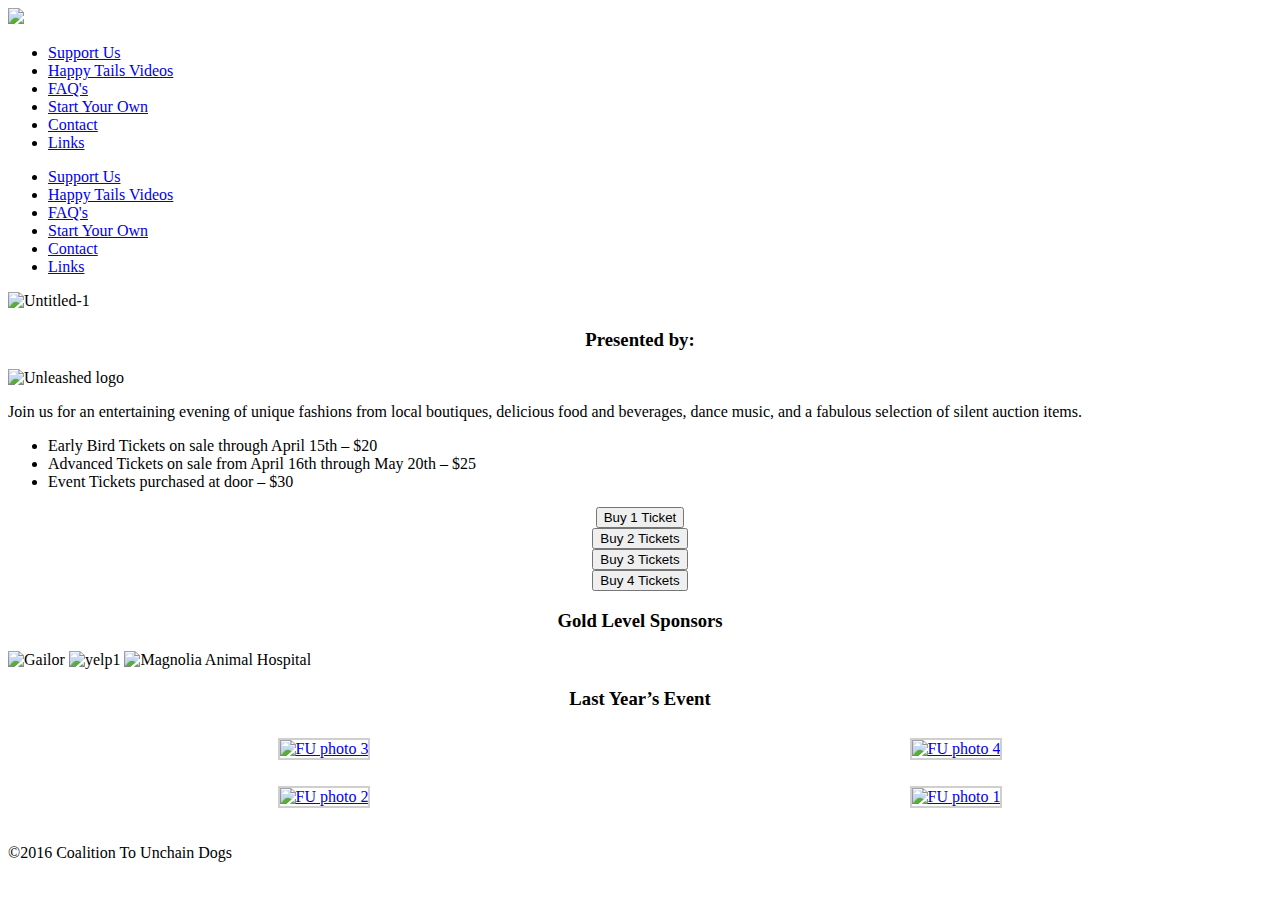
==== www/index.html @ 3027a2b7 "Replace image links with https" ====
<!DOCTYPE html>
<html>
<head>
    <meta http-equiv="Content-Type" content="text/html; charset=UTF-8"/>
    <meta name="viewport" content="width=device-width, initial-scale=1, maximum-scale=1.0, user-scalable=no"/>
    <meta name="theme-color" content="#2196F3">
    <title>Coalition To Unchain Dogs : Valentine's Day Snip 'Em for Your Sweetheart</title>

    <link rel="shortcut icon" href="https://www.unchaindogs.net/wp-content/uploads/2013/10/favico.png"/>
    <!-- CSS  -->
    <link href="min/plugin-min.css" type="text/css" rel="stylesheet">
    <link href="min/custom-min.css" type="text/css" rel="stylesheet" >
    <link href="css/custom.css" type="text/css" rel="stylesheet" >
    <script src="js/nunjucks.js"></script>
</head>
<body id="top" class="scrollspy">

<!-- Pre Loader -->
<div id="loader-wrapper">
    <div id="loader"></div>

    <div class="loader-section section-left"></div>
    <div class="loader-section section-right"></div>

</div>

<!--Navigation-->
 <div class="navbar-fixed">
    <nav id="nav_f" class="coalition-yellow" role="navigation">
        <div class="container">
            <div class="nav-wrapper">
            <a target="_blank" href="https://www.unchaindogs.net" id="logo-container" class="brand-logo">
              <img class="nav-logo" src="img/logo-1.png" text="Coalition To Unchain Dogs"/>
            </a>
                <ul class="right hide-on-med-and-down">
                    <li><a target="_blank" href="https://www.unchaindogs.net/support-us/" >Support Us</a></li>
                    <li><a target="_blank" href="https://www.unchaindogs.net/happy-tails/" >Happy Tails Videos</a></li>
                    <li><a target="_blank" href="https://www.unchaindogs.net/i-want-to-get-more-information/" >FAQ's</a></li>
                    <li><a target="_blank" href="https://www.unchaindogs.net/i-want-to-start-a-similar-group/" >Start Your Own</a></li>
                    <li><a target="_blank" href="https://www.unchaindogs.net/contact/" >Contact</a></li>
                    <li><a target="_blank" href="https://www.unchaindogs.net/links/" >Links</a></li>
                </ul>
                <ul id="nav-mobile" class="side-nav">
                    <li><a target="_blank" href="https://www.unchaindogs.net/support-us/" >Support Us</a></li>
                    <li><a target="_blank" href="https://www.unchaindogs.net/happy-tails/" >Happy Tails Videos</a></li>
                    <li><a target="_blank" href="https://www.unchaindogs.net/i-want-to-get-more-information/" >FAQ's</a></li>
                    <li><a target="_blank" href="https://www.unchaindogs.net/i-want-to-start-a-similar-group/" >Start Your Own</a></li>
                    <li><a target="_blank" href="https://www.unchaindogs.net/contact/" >Contact</a></li>
                    <li><a target="_blank" href="https://www.unchaindogs.net/links/" >Links</a></li>
                </ul>
            <a href="#" data-activates="nav-mobile" class="button-collapse"><i class="mdi-navigation-menu"></i></a>
            </div>
        </div>
    </nav>
</div>

<!--Hero-->
<div class="section no-pad-bot hero" id="index-banner">


<p><img class="aligncenter size-full wp-image-948" src="https://www.unchaindogs.net/wp-content/uploads/Untitled-12.jpg" alt="Untitled-1" width="960"  srcset="https://www.unchaindogs.net/wp-content/uploads/Untitled-12-150x52.jpg 150w, https://www.unchaindogs.net/wp-content/uploads/Untitled-12-300x104.jpg 300w, https://www.unchaindogs.net/wp-content/uploads/Untitled-12.jpg 960w" sizes="(max-width: 960px) 100vw, 960px"></p>

<div id="presented">
    <h3 style="text-align: center;">Presented by:</h3>
    <p><img class="aligncenter size-medium wp-image-1370" src="https://www.unchaindogs.net/wp-content/uploads/Unleashed-logo-300x215.jpg" alt="Unleashed logo" width="300" height="215" srcset="https://www.unchaindogs.net/wp-content/uploads/Unleashed-logo-300x215.jpg 300w, https://www.unchaindogs.net/wp-content/uploads/Unleashed-logo.jpg 720w" sizes="(max-width: 500px) 100vw, 300px">
</div>
<div id="main-info">
<p>Join us for an entertaining evening of unique fashions from local boutiques, delicious food and beverages, dance music, and a fabulous selection of silent auction items.</p>
<ul>
<li>Early Bird Tickets on sale through April 15th – $20</li>
<li>Advanced Tickets on sale from April 16th through May 20th – $25</li>
<li>Event Tickets purchased at door – $30</li>
</ul>
    <div id="tickets">
    <div style="text-align: center;">
        <form class="sponsorform" action="https://www.myvirtualmerchant.com/VirtualMerchant/process.do" method="POST"><input name="ssl_merchant_id" type="hidden" value="545279"><input name="ssl_user_id" type="hidden" value="545279"><input name="ssl_pin" type="hidden" value="RXDMPI7EJDEQCB6GTKTNVHYZK9T16QHAWZB9SFX0X9OYEYXVT8EMB1WB76NW9PPF"><input name="ssl_show_form" type="hidden" value="true"><input name="ssl_transaction_type" type="hidden" value="ccsale"><input name="ssl_cvv2cvc2_indicator" type="hidden" value="1"><input name="ssl_description" type="hidden" value="Fashion Unchained 2016: 1 Ticket"><input name="ssl_amount" type="hidden" value="20.00"><input name="ssl_test_mode" type="hidden" value="false"><input type="submit" value="Buy 1 Ticket"></form>
    </div>
    <div style="text-align: center;">
        <form class="sponsorform" action="https://www.myvirtualmerchant.com/VirtualMerchant/process.do" method="POST"><input name="ssl_merchant_id" type="hidden" value="545279"><input name="ssl_user_id" type="hidden" value="545279"><input name="ssl_pin" type="hidden" value="RXDMPI7EJDEQCB6GTKTNVHYZK9T16QHAWZB9SFX0X9OYEYXVT8EMB1WB76NW9PPF"><input name="ssl_show_form" type="hidden" value="true"><input name="ssl_transaction_type" type="hidden" value="ccsale"><input name="ssl_cvv2cvc2_indicator" type="hidden" value="1"><input name="ssl_description" type="hidden" value="Fashion Unchained 2016: 2 Tickets"><input name="ssl_amount" type="hidden" value="40.00"><input name="ssl_test_mode" type="hidden" value="false"><input type="submit" value="Buy 2 Tickets"></form>
    </div>
    <div style="text-align: center;">
        <form class="sponsorform" action="https://www.myvirtualmerchant.com/VirtualMerchant/process.do" method="POST"><input name="ssl_merchant_id" type="hidden" value="545279"><input name="ssl_user_id" type="hidden" value="545279"><input name="ssl_pin" type="hidden" value="RXDMPI7EJDEQCB6GTKTNVHYZK9T16QHAWZB9SFX0X9OYEYXVT8EMB1WB76NW9PPF"><input name="ssl_show_form" type="hidden" value="true"><input name="ssl_transaction_type" type="hidden" value="ccsale"><input name="ssl_cvv2cvc2_indicator" type="hidden" value="1"><input name="ssl_description" type="hidden" value="Fashion Unchained 2016: 3 Tickets"><input name="ssl_amount" type="hidden" value="60.00"><input name="ssl_test_mode" type="hidden" value="false"><input type="submit" value="Buy 3 Tickets"></form>
    </div>
    <div style="text-align: center;">
        <form class="sponsorform" action="https://www.myvirtualmerchant.com/VirtualMerchant/process.do" method="POST"><input name="ssl_merchant_id" type="hidden" value="545279"><input name="ssl_user_id" type="hidden" value="545279"><input name="ssl_pin" type="hidden" value="RXDMPI7EJDEQCB6GTKTNVHYZK9T16QHAWZB9SFX0X9OYEYXVT8EMB1WB76NW9PPF"><input name="ssl_show_form" type="hidden" value="true"><input name="ssl_transaction_type" type="hidden" value="ccsale"><input name="ssl_cvv2cvc2_indicator" type="hidden" value="1"><input name="ssl_description" type="hidden" value="Fashion Unchained 2016: 4 Tickets"><input name="ssl_amount" type="hidden" value="80.00"><input name="ssl_test_mode" type="hidden" value="false"><input type="submit" value="Buy 4 Tickets"></form>
    </div>
    </div>
</div>
<section id="sponsors">
<h3 style="text-align: center;">Gold Level Sponsors</h3>
<p><img class="aligncenter size-full wp-image-1371" src="https://www.unchaindogs.net/wp-content/uploads/Gailor.jpg" alt="Gailor" width="290" height="53"> <img class="aligncenter wp-image-1372" src="https://www.unchaindogs.net/wp-content/uploads/yelp1.jpg" alt="yelp1" width="208" height="112" srcset="https://www.unchaindogs.net/wp-content/uploads/yelp1-150x81.jpg 150w, https://www.unchaindogs.net/wp-content/uploads/yelp1.jpg 292w" sizes="(max-width: 208px) 100vw, 208px"> <img class="aligncenter size-medium wp-image-1373" src="https://www.unchaindogs.net/wp-content/uploads/Magnolia-Animal-Hospital.jpg" alt="Magnolia Animal Hospital" width="226" height="117"></p>
</section>
<h3 style="text-align: center;">Last Year’s Event</h3>
<style type="text/css">#gallery-1{margin:auto;}#gallery-1 .gallery-item{float:left;margin-top:10px;text-align:center;width:50%;}#gallery-1 img{border:2px solid #cfcfcf;}#gallery-1 .gallery-caption{margin-left:0;}</style>
<div data-carousel-extra="{&quot;blog_id&quot;:1,&quot;permalink&quot;:&quot;http:\/\/www.unchaindogs.net\/fashion-unchained-2016\/&quot;,&quot;likes_blog_id&quot;:false}" id="gallery-1" class="gallery galleryid-1369 gallery-columns-2 gallery-size-medium"><dl class="gallery-item">
<dt class="gallery-icon portrait">
<a href="https://www.unchaindogs.net/wp-content/uploads/FU-photo-3.jpg"><img width="200" height="300" src="https://www.unchaindogs.net/wp-content/uploads/FU-photo-3-200x300.jpg" class="attachment-medium size-medium" alt="FU photo 3" srcset="https://www.unchaindogs.net/wp-content/uploads/FU-photo-3-100x150.jpg 100w, https://www.unchaindogs.net/wp-content/uploads/FU-photo-3-200x300.jpg 200w, https://www.unchaindogs.net/wp-content/uploads/FU-photo-3.jpg 683w" sizes="(max-width: 200px) 100vw, 200px" data-attachment-id="1376" data-orig-file="https://www.unchaindogs.net/wp-content/uploads/FU-photo-3.jpg" data-orig-size="683,1024" data-comments-opened="1" data-image-meta="{&quot;aperture&quot;:&quot;5.6&quot;,&quot;credit&quot;:&quot;&quot;,&quot;camera&quot;:&quot;Canon EOS 50D&quot;,&quot;caption&quot;:&quot;&quot;,&quot;created_timestamp&quot;:&quot;1305965486&quot;,&quot;copyright&quot;:&quot;&quot;,&quot;focal_length&quot;:&quot;38&quot;,&quot;iso&quot;:&quot;800&quot;,&quot;shutter_speed&quot;:&quot;0.016666666666667&quot;,&quot;title&quot;:&quot;&quot;,&quot;orientation&quot;:&quot;1&quot;,&quot;keywords&quot;:&quot;Array&quot;}" data-image-title="FU photo 3" data-image-description="" data-medium-file="https://www.unchaindogs.net/wp-content/uploads/FU-photo-3-200x300.jpg" data-large-file="https://www.unchaindogs.net/wp-content/uploads/FU-photo-3-683x1024.jpg"></a>
</dt></dl><dl class="gallery-item">
<dt class="gallery-icon portrait">
<a href="https://www.unchaindogs.net/wp-content/uploads/FU-photo-4.jpg"><img width="200" height="300" src="https://www.unchaindogs.net/wp-content/uploads/FU-photo-4-200x300.jpg" class="attachment-medium size-medium" alt="FU photo 4" srcset="https://www.unchaindogs.net/wp-content/uploads/FU-photo-4-100x150.jpg 100w, https://www.unchaindogs.net/wp-content/uploads/FU-photo-4-200x300.jpg 200w, https://www.unchaindogs.net/wp-content/uploads/FU-photo-4.jpg 683w" sizes="(max-width: 200px) 100vw, 200px" data-attachment-id="1377" data-orig-file="https://www.unchaindogs.net/wp-content/uploads/FU-photo-4.jpg" data-orig-size="683,1024" data-comments-opened="1" data-image-meta="{&quot;aperture&quot;:&quot;3.5&quot;,&quot;credit&quot;:&quot;&quot;,&quot;camera&quot;:&quot;Canon EOS 50D&quot;,&quot;caption&quot;:&quot;&quot;,&quot;created_timestamp&quot;:&quot;1305961315&quot;,&quot;copyright&quot;:&quot;&quot;,&quot;focal_length&quot;:&quot;35&quot;,&quot;iso&quot;:&quot;400&quot;,&quot;shutter_speed&quot;:&quot;0.016666666666667&quot;,&quot;title&quot;:&quot;&quot;,&quot;orientation&quot;:&quot;1&quot;,&quot;keywords&quot;:&quot;Array&quot;}" data-image-title="FU photo 4" data-image-description="" data-medium-file="https://www.unchaindogs.net/wp-content/uploads/FU-photo-4-200x300.jpg" data-large-file="https://www.unchaindogs.net/wp-content/uploads/FU-photo-4-683x1024.jpg"></a>
</dt></dl><br style="clear: both"><dl class="gallery-item">
<dt class="gallery-icon portrait">
<a href="https://www.unchaindogs.net/wp-content/uploads/FU-photo-2.jpg"><img width="200" height="300" src="https://www.unchaindogs.net/wp-content/uploads/FU-photo-2-200x300.jpg" class="attachment-medium size-medium" alt="FU photo 2" srcset="https://www.unchaindogs.net/wp-content/uploads/FU-photo-2-100x150.jpg 100w, https://www.unchaindogs.net/wp-content/uploads/FU-photo-2-200x300.jpg 200w, https://www.unchaindogs.net/wp-content/uploads/FU-photo-2.jpg 682w" sizes="(max-width: 200px) 100vw, 200px" data-attachment-id="1374" data-orig-file="https://www.unchaindogs.net/wp-content/uploads/FU-photo-2.jpg" data-orig-size="682,1024" data-comments-opened="1" data-image-meta="{&quot;aperture&quot;:&quot;5.6&quot;,&quot;credit&quot;:&quot;&quot;,&quot;camera&quot;:&quot;Canon EOS 50D&quot;,&quot;caption&quot;:&quot;&quot;,&quot;created_timestamp&quot;:&quot;1305965136&quot;,&quot;copyright&quot;:&quot;&quot;,&quot;focal_length&quot;:&quot;28&quot;,&quot;iso&quot;:&quot;640&quot;,&quot;shutter_speed&quot;:&quot;0.02&quot;,&quot;title&quot;:&quot;&quot;,&quot;orientation&quot;:&quot;1&quot;,&quot;keywords&quot;:&quot;Array&quot;}" data-image-title="FU photo 2" data-image-description="" data-medium-file="https://www.unchaindogs.net/wp-content/uploads/FU-photo-2-200x300.jpg" data-large-file="https://www.unchaindogs.net/wp-content/uploads/FU-photo-2-682x1024.jpg"></a>
</dt></dl><dl class="gallery-item">
<dt class="gallery-icon portrait">
<a href="https://www.unchaindogs.net/wp-content/uploads/FU-photo-1.jpg"><img width="200" height="300" src="https://www.unchaindogs.net/wp-content/uploads/FU-photo-1-200x300.jpg" class="attachment-medium size-medium" alt="FU photo 1" srcset="https://www.unchaindogs.net/wp-content/uploads/FU-photo-1-100x150.jpg 100w, https://www.unchaindogs.net/wp-content/uploads/FU-photo-1-200x300.jpg 200w, https://www.unchaindogs.net/wp-content/uploads/FU-photo-1.jpg 683w" sizes="(max-width: 200px) 100vw, 200px" data-attachment-id="1375" data-orig-file="https://www.unchaindogs.net/wp-content/uploads/FU-photo-1.jpg" data-orig-size="683,1024" data-comments-opened="1" data-image-meta="{&quot;aperture&quot;:&quot;3.5&quot;,&quot;credit&quot;:&quot;&quot;,&quot;camera&quot;:&quot;Canon EOS 50D&quot;,&quot;caption&quot;:&quot;&quot;,&quot;created_timestamp&quot;:&quot;1305962402&quot;,&quot;copyright&quot;:&quot;&quot;,&quot;focal_length&quot;:&quot;28&quot;,&quot;iso&quot;:&quot;640&quot;,&quot;shutter_speed&quot;:&quot;0.016666666666667&quot;,&quot;title&quot;:&quot;&quot;,&quot;orientation&quot;:&quot;1&quot;,&quot;keywords&quot;:&quot;Array&quot;}" data-image-title="FU photo 1" data-image-description="" data-medium-file="https://www.unchaindogs.net/wp-content/uploads/FU-photo-1-200x300.jpg" data-large-file="https://www.unchaindogs.net/wp-content/uploads/FU-photo-1-683x1024.jpg"></a>
</dt></dl><br style="clear: both">
</div>

<p></p></div>


<!--Intro and service--not using here>
<div id="intro" class="section scrollspy">

</div>


<!--Parallax--not used in this page>
<div class="parallax-container">
    <div class="parallax"></div>
</div>

<!--Team-->
<div class="section scrollspy" id="team">
    <div class="container">
        <h2 class="center header text_b"></h2>
        <div class="row" id="cards">
        </div>
    </div>
    <div class="footer-copyright default_color">
        <div class="container">
          &#169;2016 Coalition To Unchain Dogs
        </div>
    </div>
</footer>
<div class="temp"></div>


    <!--  Scripts-->
    <script src="min/plugin-min.js"></script>
    <script src="min/custom-min.js"></script>
<!--     <script src="js/dogs.js"></script>
 -->    </body>
</html>

<script>

// -
</script>
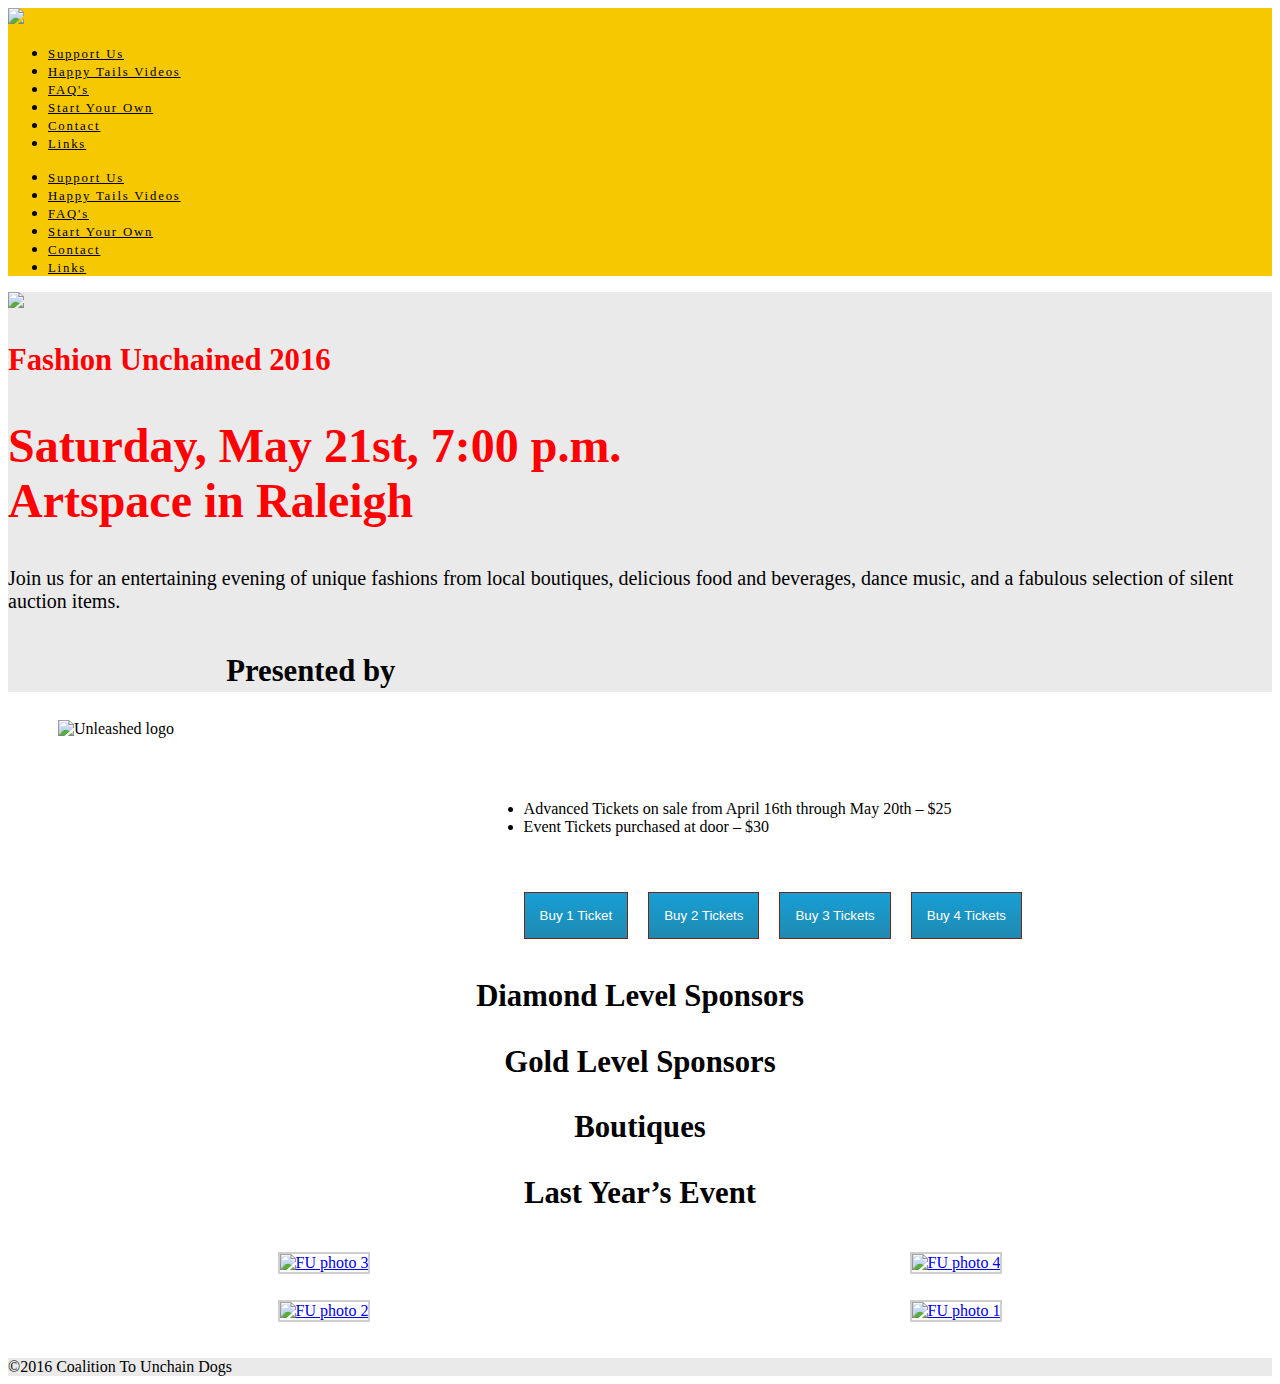
==== commit 6bbe3163: "Updated content/sponsors" ====
--- a/www/index.html
+++ b/www/index.html
@@ -4,7 +4,7 @@
     <meta http-equiv="Content-Type" content="text/html; charset=UTF-8"/>
     <meta name="viewport" content="width=device-width, initial-scale=1, maximum-scale=1.0, user-scalable=no"/>
     <meta name="theme-color" content="#2196F3">
-    <title>Coalition To Unchain Dogs : Valentine's Day Snip 'Em for Your Sweetheart</title>
+    <title>Coalition To Unchain Dogs : Fashion Unchained 2016</title>
 
     <link rel="shortcut icon" href="https://www.unchaindogs.net/wp-content/uploads/2013/10/favico.png"/>
     <!-- CSS  -->
@@ -53,42 +53,74 @@
         </div>
     </nav>
 </div>
+<div class="index-banner">
 
+</div>
 <!--Hero-->
 <div class="section no-pad-bot hero" id="index-banner">
+    <div class="container">
+        <img src="https://www.unchaindogs.net/wp-content/uploads/Untitled-12.jpg" />
+        <h3 class="center header cd-headline letters type">
+            <span>Fashion Unchained 2016</span>
+        </h3>
+        <h2 class="text_h center header cd-headline letters type">
+            <span>  Saturday, May 21st, 7:00 p.m.<br/>Artspace in Raleigh</span>
+        </h2>
+        <div class="hero-text">
+          <span>Join us for an entertaining evening of unique fashions from local boutiques, delicious food and beverages, dance music, and a fabulous selection of silent auction items.
+</span> </div>
+    </div>
 
 
-<p><img class="aligncenter size-full wp-image-948" src="https://www.unchaindogs.net/wp-content/uploads/Untitled-12.jpg" alt="Untitled-1" width="960"  srcset="https://www.unchaindogs.net/wp-content/uploads/Untitled-12-150x52.jpg 150w, https://www.unchaindogs.net/wp-content/uploads/Untitled-12-300x104.jpg 300w, https://www.unchaindogs.net/wp-content/uploads/Untitled-12.jpg 960w" sizes="(max-width: 960px) 100vw, 960px"></p>
+    <div id="presented">
+        <h3 style="text-align: center;">Presented by</h3>
+        <p><img class="aligncenter size-medium wp-image-1370" src="https://www.unchaindogs.net/wp-content/uploads/Unleashed-logo-300x215.jpg" alt="Unleashed logo" width="300" height="215" srcset="https://www.unchaindogs.net/wp-content/uploads/Unleashed-logo-300x215.jpg 300w, https://www.unchaindogs.net/wp-content/uploads/Unleashed-logo.jpg 720w" sizes="(max-width: 500px) 100vw, 300px">
+    </div>
+    <div id="main-info">
 
-<div id="presented">
-    <h3 style="text-align: center;">Presented by:</h3>
-    <p><img class="aligncenter size-medium wp-image-1370" src="https://www.unchaindogs.net/wp-content/uploads/Unleashed-logo-300x215.jpg" alt="Unleashed logo" width="300" height="215" srcset="https://www.unchaindogs.net/wp-content/uploads/Unleashed-logo-300x215.jpg 300w, https://www.unchaindogs.net/wp-content/uploads/Unleashed-logo.jpg 720w" sizes="(max-width: 500px) 100vw, 300px">
-</div>
-<div id="main-info">
-<p>Join us for an entertaining evening of unique fashions from local boutiques, delicious food and beverages, dance music, and a fabulous selection of silent auction items.</p>
-<ul>
-<li>Early Bird Tickets on sale through April 15th – $20</li>
-<li>Advanced Tickets on sale from April 16th through May 20th – $25</li>
-<li>Event Tickets purchased at door – $30</li>
-</ul>
-    <div id="tickets">
-    <div style="text-align: center;">
-        <form class="sponsorform" action="https://www.myvirtualmerchant.com/VirtualMerchant/process.do" method="POST"><input name="ssl_merchant_id" type="hidden" value="545279"><input name="ssl_user_id" type="hidden" value="545279"><input name="ssl_pin" type="hidden" value="RXDMPI7EJDEQCB6GTKTNVHYZK9T16QHAWZB9SFX0X9OYEYXVT8EMB1WB76NW9PPF"><input name="ssl_show_form" type="hidden" value="true"><input name="ssl_transaction_type" type="hidden" value="ccsale"><input name="ssl_cvv2cvc2_indicator" type="hidden" value="1"><input name="ssl_description" type="hidden" value="Fashion Unchained 2016: 1 Ticket"><input name="ssl_amount" type="hidden" value="20.00"><input name="ssl_test_mode" type="hidden" value="false"><input type="submit" value="Buy 1 Ticket"></form>
-    </div>
-    <div style="text-align: center;">
-        <form class="sponsorform" action="https://www.myvirtualmerchant.com/VirtualMerchant/process.do" method="POST"><input name="ssl_merchant_id" type="hidden" value="545279"><input name="ssl_user_id" type="hidden" value="545279"><input name="ssl_pin" type="hidden" value="RXDMPI7EJDEQCB6GTKTNVHYZK9T16QHAWZB9SFX0X9OYEYXVT8EMB1WB76NW9PPF"><input name="ssl_show_form" type="hidden" value="true"><input name="ssl_transaction_type" type="hidden" value="ccsale"><input name="ssl_cvv2cvc2_indicator" type="hidden" value="1"><input name="ssl_description" type="hidden" value="Fashion Unchained 2016: 2 Tickets"><input name="ssl_amount" type="hidden" value="40.00"><input name="ssl_test_mode" type="hidden" value="false"><input type="submit" value="Buy 2 Tickets"></form>
-    </div>
-    <div style="text-align: center;">
-        <form class="sponsorform" action="https://www.myvirtualmerchant.com/VirtualMerchant/process.do" method="POST"><input name="ssl_merchant_id" type="hidden" value="545279"><input name="ssl_user_id" type="hidden" value="545279"><input name="ssl_pin" type="hidden" value="RXDMPI7EJDEQCB6GTKTNVHYZK9T16QHAWZB9SFX0X9OYEYXVT8EMB1WB76NW9PPF"><input name="ssl_show_form" type="hidden" value="true"><input name="ssl_transaction_type" type="hidden" value="ccsale"><input name="ssl_cvv2cvc2_indicator" type="hidden" value="1"><input name="ssl_description" type="hidden" value="Fashion Unchained 2016: 3 Tickets"><input name="ssl_amount" type="hidden" value="60.00"><input name="ssl_test_mode" type="hidden" value="false"><input type="submit" value="Buy 3 Tickets"></form>
-    </div>
-    <div style="text-align: center;">
-        <form class="sponsorform" action="https://www.myvirtualmerchant.com/VirtualMerchant/process.do" method="POST"><input name="ssl_merchant_id" type="hidden" value="545279"><input name="ssl_user_id" type="hidden" value="545279"><input name="ssl_pin" type="hidden" value="RXDMPI7EJDEQCB6GTKTNVHYZK9T16QHAWZB9SFX0X9OYEYXVT8EMB1WB76NW9PPF"><input name="ssl_show_form" type="hidden" value="true"><input name="ssl_transaction_type" type="hidden" value="ccsale"><input name="ssl_cvv2cvc2_indicator" type="hidden" value="1"><input name="ssl_description" type="hidden" value="Fashion Unchained 2016: 4 Tickets"><input name="ssl_amount" type="hidden" value="80.00"><input name="ssl_test_mode" type="hidden" value="false"><input type="submit" value="Buy 4 Tickets"></form>
-    </div>
+    <ul>
+    <li>Advanced Tickets on sale from April 16th through May 20th – $25</li>
+    <li>Event Tickets purchased at door – $30</li>
+    </ul>
+        <div id="tickets">
+        <div style="text-align: center;">
+            <form class="sponsorform" action="https://www.myvirtualmerchant.com/VirtualMerchant/process.do" method="POST"><input name="ssl_merchant_id" type="hidden" value="545279"><input name="ssl_user_id" type="hidden" value="545279"><input name="ssl_pin" type="hidden" value="RXDMPI7EJDEQCB6GTKTNVHYZK9T16QHAWZB9SFX0X9OYEYXVT8EMB1WB76NW9PPF"><input name="ssl_show_form" type="hidden" value="true"><input name="ssl_transaction_type" type="hidden" value="ccsale"><input name="ssl_cvv2cvc2_indicator" type="hidden" value="1"><input name="ssl_description" type="hidden" value="Fashion Unchained 2016: 1 Ticket"><input name="ssl_amount" type="hidden" value="25.00"><input name="ssl_test_mode" type="hidden" value="false"><input type="submit" value="Buy 1 Ticket"></form>
+        </div>
+        <div style="text-align: center;">
+            <form class="sponsorform" action="https://www.myvirtualmerchant.com/VirtualMerchant/process.do" method="POST"><input name="ssl_merchant_id" type="hidden" value="545279"><input name="ssl_user_id" type="hidden" value="545279"><input name="ssl_pin" type="hidden" value="RXDMPI7EJDEQCB6GTKTNVHYZK9T16QHAWZB9SFX0X9OYEYXVT8EMB1WB76NW9PPF"><input name="ssl_show_form" type="hidden" value="true"><input name="ssl_transaction_type" type="hidden" value="ccsale"><input name="ssl_cvv2cvc2_indicator" type="hidden" value="1"><input name="ssl_description" type="hidden" value="Fashion Unchained 2016: 2 Tickets"><input name="ssl_amount" type="hidden" value="50.00"><input name="ssl_test_mode" type="hidden" value="false"><input type="submit" value="Buy 2 Tickets"></form>
+        </div>
+        <div style="text-align: center;">
+            <form class="sponsorform" action="https://www.myvirtualmerchant.com/VirtualMerchant/process.do" method="POST"><input name="ssl_merchant_id" type="hidden" value="545279"><input name="ssl_user_id" type="hidden" value="545279"><input name="ssl_pin" type="hidden" value="RXDMPI7EJDEQCB6GTKTNVHYZK9T16QHAWZB9SFX0X9OYEYXVT8EMB1WB76NW9PPF"><input name="ssl_show_form" type="hidden" value="true"><input name="ssl_transaction_type" type="hidden" value="ccsale"><input name="ssl_cvv2cvc2_indicator" type="hidden" value="1"><input name="ssl_description" type="hidden" value="Fashion Unchained 2016: 3 Tickets"><input name="ssl_amount" type="hidden" value="75.00"><input name="ssl_test_mode" type="hidden" value="false"><input type="submit" value="Buy 3 Tickets"></form>
+        </div>
+        <div style="text-align: center;">
+            <form class="sponsorform" action="https://www.myvirtualmerchant.com/VirtualMerchant/process.do" method="POST"><input name="ssl_merchant_id" type="hidden" value="545279"><input name="ssl_user_id" type="hidden" value="545279"><input name="ssl_pin" type="hidden" value="RXDMPI7EJDEQCB6GTKTNVHYZK9T16QHAWZB9SFX0X9OYEYXVT8EMB1WB76NW9PPF"><input name="ssl_show_form" type="hidden" value="true"><input name="ssl_transaction_type" type="hidden" value="ccsale"><input name="ssl_cvv2cvc2_indicator" type="hidden" value="1"><input name="ssl_description" type="hidden" value="Fashion Unchained 2016: 4 Tickets"><input name="ssl_amount" type="hidden" value="100.00"><input name="ssl_test_mode" type="hidden" value="false"><input type="submit" value="Buy 4 Tickets"></form>
+        </div>
+        </div>
     </div>
 </div>
+
 <section id="sponsors">
-<h3 style="text-align: center;">Gold Level Sponsors</h3>
-<p><img class="aligncenter size-full wp-image-1371" src="https://www.unchaindogs.net/wp-content/uploads/Gailor.jpg" alt="Gailor" width="290" height="53"> <img class="aligncenter wp-image-1372" src="https://www.unchaindogs.net/wp-content/uploads/yelp1.jpg" alt="yelp1" width="208" height="112" srcset="https://www.unchaindogs.net/wp-content/uploads/yelp1-150x81.jpg 150w, https://www.unchaindogs.net/wp-content/uploads/yelp1.jpg 292w" sizes="(max-width: 208px) 100vw, 208px"> <img class="aligncenter size-medium wp-image-1373" src="https://www.unchaindogs.net/wp-content/uploads/Magnolia-Animal-Hospital.jpg" alt="Magnolia Animal Hospital" width="226" height="117"></p>
+    <h3 style="text-align: center;">Diamond Level Sponsors</h3>
+        <div class="container">
+                <h2 class="center header text_b"></h2>
+                <div class="row" id="cards-diamond">
+
+                </div>
+        </div>
+    <h3 style="text-align: center;">Gold Level Sponsors</h3>
+    <div class="container">
+            <h2 class="center header text_b"></h2>
+            <div class="row" id="cards-gold">
+
+            </div>
+    </div>
+    <h3 style="text-align: center;">Boutiques</h3>
+    <div class="container">
+            <h2 class="center header text_b"></h2>
+            <div class="row" id="cards-boutiques">
+
+            </div>
+    </div>
 </section>
 <h3 style="text-align: center;">Last Year’s Event</h3>
 <style type="text/css">#gallery-1{margin:auto;}#gallery-1 .gallery-item{float:left;margin-top:10px;text-align:center;width:50%;}#gallery-1 img{border:2px solid #cfcfcf;}#gallery-1 .gallery-caption{margin-left:0;}</style>
@@ -140,11 +172,20 @@
     <!--  Scripts-->
     <script src="min/plugin-min.js"></script>
     <script src="min/custom-min.js"></script>
-<!--     <script src="js/dogs.js"></script>
- -->    </body>
+    <script src="js/sponsors.js"></script>
+    </body>
 </html>
 
 <script>
+var env = nunjucks.configure({ web: {async :true }, autoescape: true });
+env.render('./_template-sponsor.html',  { sponsors: diamondsponsors }, function(err, res) {
+  $('#cards-diamond').append(res);
+  });
 
-// -
+env.render('./_template-sponsor.html',  { sponsors: goldsponsors }, function(err, res) {
+    $('#cards-gold').append(res);
+});
+env.render('./_template-sponsor.html',  { sponsors: boutiques }, function(err, res) {
+    $('#cards-boutiques').append(res);
+});
 </script>
--- a/www/css/custom.css
+++ b/www/css/custom.css
@@ -0,0 +1,177 @@
+
+
+
+.index-banner {
+  background-color: #EAEAEA;
+  text-align:center;
+}
+
+#index-banner {
+  background-color: #EAEAEA;
+}
+
+#sponsors {
+  clear: both;
+}
+.sponsorform {
+  float: left;
+  padding: 10px;
+}
+
+h3 {
+  font-size: 1.92rem;
+}
+
+#presented {
+  width: 40%;
+  min-width: 300px;
+  float: left;
+  padding: 0 50px;
+}
+
+#main-info {
+  width: 60%;
+  max-width: 960px;
+    float: right;
+    padding: 30px;
+}
+
+#tickets {
+  padding: 30px;
+}
+
+input[type=submit] { 
+    background: linear-gradient(to bottom,#179fd4 0%,#1f8ab2 100%);
+    border: 1px solid #732717;
+    font-weight: 400;
+    padding: 15px;
+    color: #fff;
+}
+
+input[type=submit]:hover {
+  -webkit-box-shadow: 0px 10px 18px #333;
+  box-shadow: 0px 10px 18px #333;
+   transition: .5s all ease;
+  }
+
+
+.card-avatar img {
+  height: auto;
+    width: 100%;
+    border-radius: 0;
+    padding: 15px;
+}
+
+
+//  CSS FROM VALENTINE'S PAGE
+
+.text_b {
+  color: #D9040A; //dark-red   //  #FA1CAC; //pink
+}
+
+.default_color {
+  background-color: #EAEAEA !important;
+}
+
+.coalition-yellow {
+  background-color: #F5C802;
+  color: #000;
+}
+
+.coalition-yellow a.active {
+  color: #D9040A;
+}
+
+.coalition-yellow a {
+  color: #000;
+}
+
+
+
+nav ul a {
+  font-weight: 500;
+  font-size: 0.8rem;
+  letter-spacing: 1.8px;
+}
+.nav-logo {
+  height: 60px;
+}
+
+.cd-headline {
+  color: #FF0103;
+}
+
+
+
+.text_h {
+  padding: 0;
+  font-size: 3.0em;
+}
+
+.text_h2 {
+  color: #fff;
+}
+
+#index-banner {
+  min-height: 400px;
+}
+
+.hero-text {
+    font-size: 20px;
+    color: #000;
+    padding-bottom: 10px;
+}
+
+.card {
+  padding-top: 10px;
+}
+
+.card .card-image {
+  text-align: center;
+  text-align: -webkit-center;
+}
+
+.card.sponsored img{
+  opacity: .75;
+}
+
+.card.sponsored input[type="submit"] {
+  background-color: #D9040A;
+    color: #fff;
+}
+.card.sponsored input[type="submit"]:hover {
+  -webkit-box-shadow: none;
+  box-shadow: none;
+}
+
+
+.card .card-image img {
+  height: 300px;
+  width:auto;
+}
+
+.card-content {
+  min-height: 90px;
+}
+
+
+
+.parallax-container {
+  height: 0px;
+}
+
+.card-content input[type=submit] {
+  background-color: #FA1CAC;
+  color: #fff;
+  font-weight: 400;
+  padding: 15px;
+  }
+
+
+.card-content input[type=submit]:hover {
+  -webkit-box-shadow: 0px 10px 18px #333;
+  box-shadow: 0px 10px 18px #333;
+   transition: .5s all ease;
+  }
+
+
